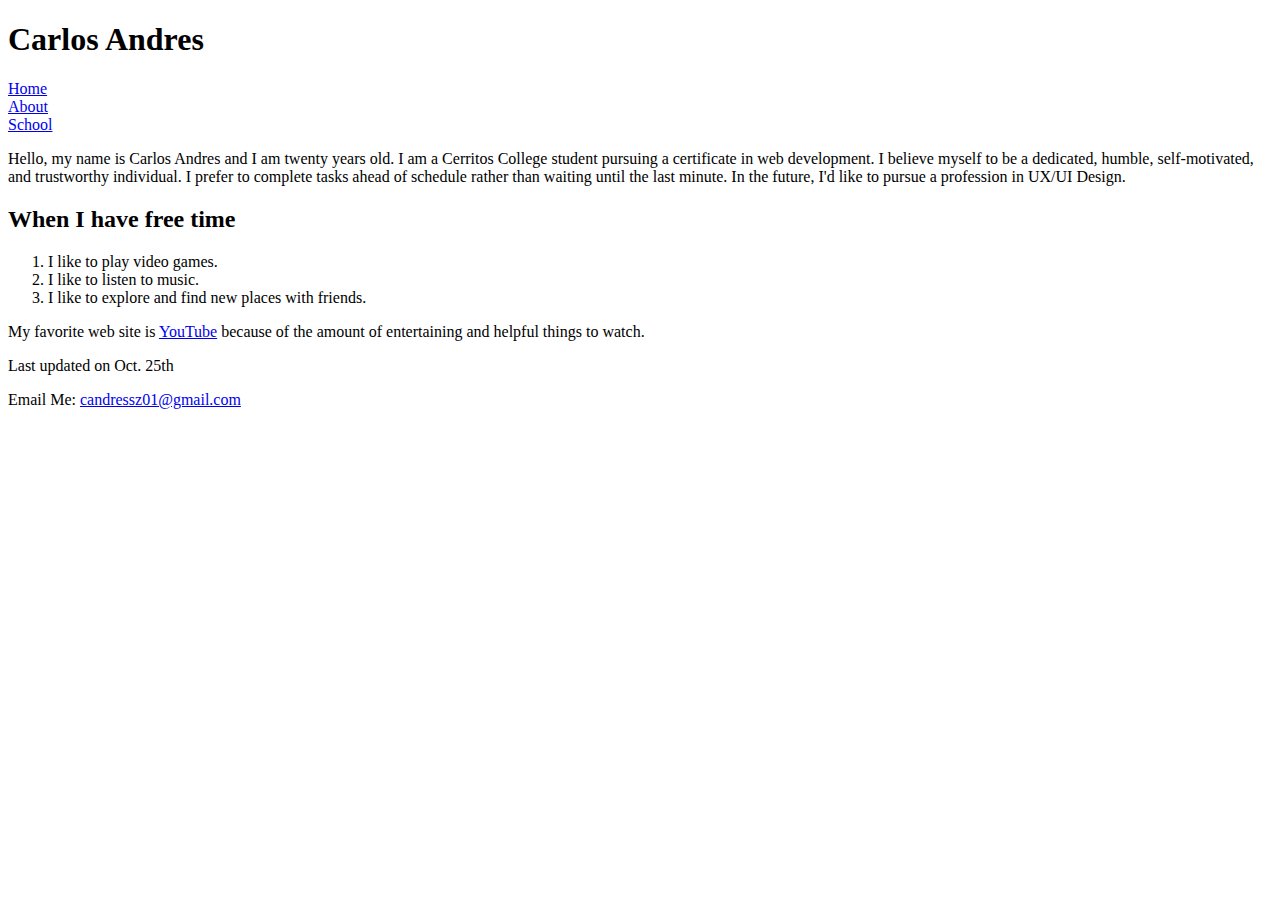
==== index.html @ 5052419a "Add files via upload" ====
<!DOCTYPE html>
<html lang="en">
<head>
    <meta charset="utf-8"/>
    <meta name="keywords"
          content="Carlos Andres, UX/UI Design, Cerritos College"/>
<title>Carlos Andres</title>
</head>
<body>

<h1>Carlos Andres </h1>
<nav>
    <li><a href="index.html">Home</a></li>
    <li><a href="about.html">About</a></li>
    <li><a href="#">School</a></li>
    </nav>
<p>Hello, my name is Carlos Andres and I am twenty years old. I am a Cerritos College student pursuing a certificate in web development. I believe myself to be a dedicated, humble, self-motivated, and trustworthy individual. I prefer to complete tasks ahead of schedule rather than waiting until the last minute. In the future, I'd like to pursue a profession in UX/UI Design.</p>
    
<h2>When I have free time</h2>
    
<ol>
    <li>I like to play video games.</li>
    <li>I like to listen to music.</li>
    <li>I like to explore and find new places with friends.</li>
</ol>
    
<p>My favorite web site is <a href="https://www.youtube.com/"> YouTube</a> because of the amount of entertaining and helpful things to watch.</p>

<footer>Last updated on Oct. 25th
    <p>Email Me: <a href="mailto:candressz01@gmail.com">candressz01@gmail.com</a></p></footer>


</body>
</html>
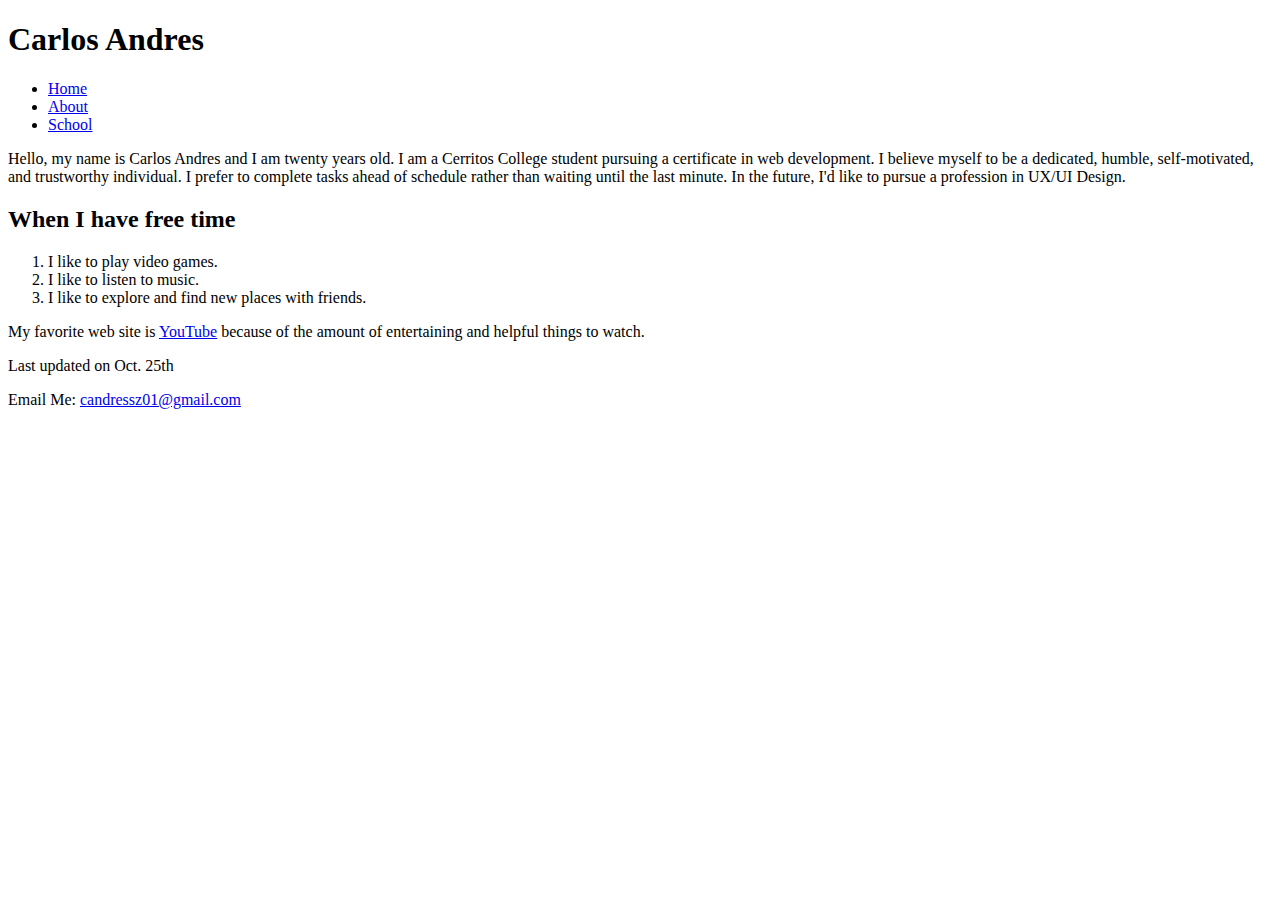
==== commit 10cc5cf2: "Update index.html" ====
--- a/index.html
+++ b/index.html
@@ -10,9 +10,11 @@
 
 <h1>Carlos Andres </h1>
 <nav>
+    <ul>
     <li><a href="index.html">Home</a></li>
     <li><a href="about.html">About</a></li>
     <li><a href="#">School</a></li>
+    </ul>
     </nav>
 <p>Hello, my name is Carlos Andres and I am twenty years old. I am a Cerritos College student pursuing a certificate in web development. I believe myself to be a dedicated, humble, self-motivated, and trustworthy individual. I prefer to complete tasks ahead of schedule rather than waiting until the last minute. In the future, I'd like to pursue a profession in UX/UI Design.</p>
     
@@ -31,4 +33,4 @@
 
 
 </body>
-</html>+</html>
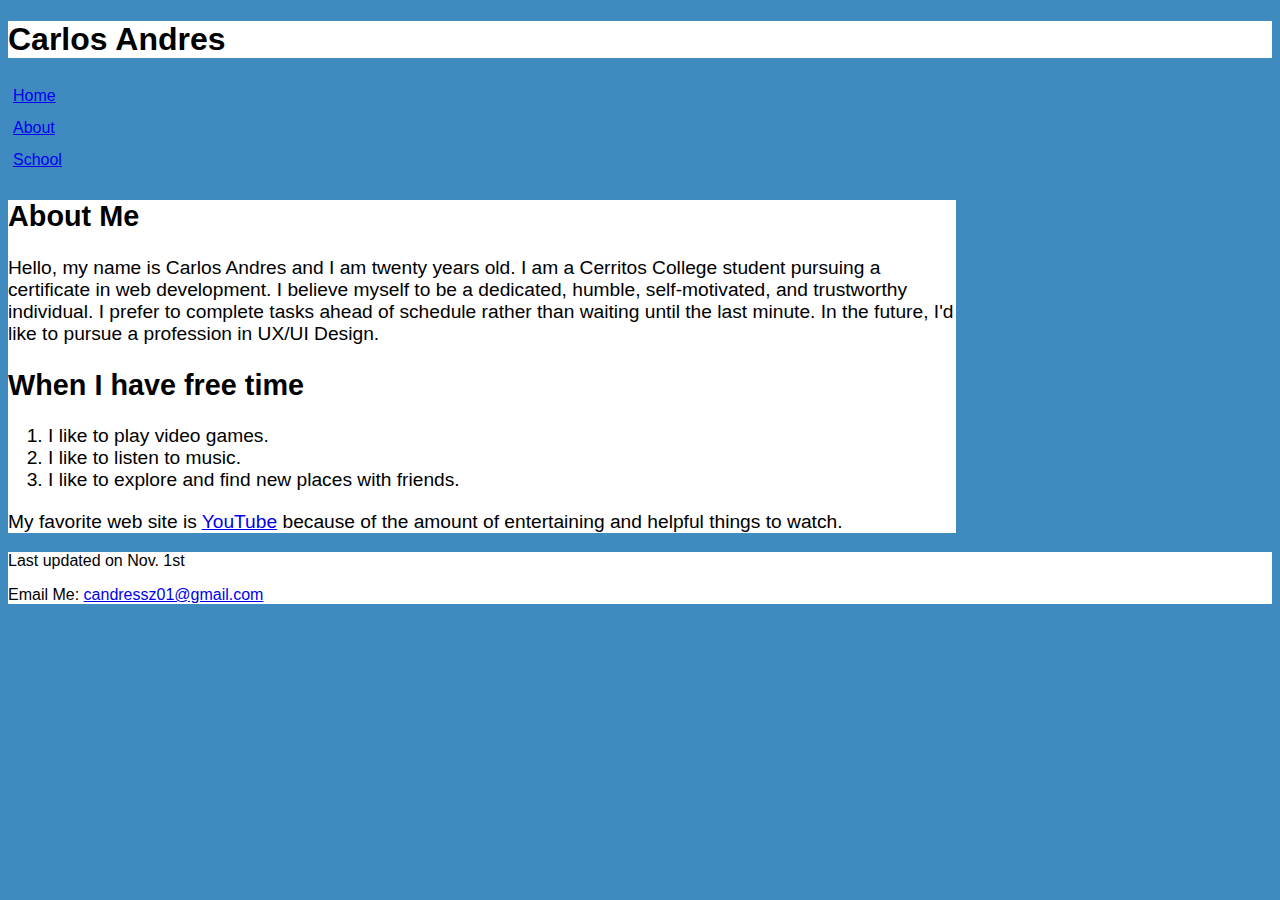
==== commit 5274be81: "Add files via upload" ====
--- a/index.html
+++ b/index.html
@@ -4,18 +4,22 @@
     <meta charset="utf-8"/>
     <meta name="keywords"
           content="Carlos Andres, UX/UI Design, Cerritos College"/>
-<title>Carlos Andres</title>
+    <link rel="stylesheet" href="main.css"/>
+    <title>Carlos Andres</title>
 </head>
 <body>
 
-<h1>Carlos Andres </h1>
+<header><h1>Carlos Andres </h1></header>
 <nav>
+    
     <ul>
     <li><a href="index.html">Home</a></li>
     <li><a href="about.html">About</a></li>
     <li><a href="#">School</a></li>
     </ul>
     </nav>
+<section>
+<h2>About Me</h2>
 <p>Hello, my name is Carlos Andres and I am twenty years old. I am a Cerritos College student pursuing a certificate in web development. I believe myself to be a dedicated, humble, self-motivated, and trustworthy individual. I prefer to complete tasks ahead of schedule rather than waiting until the last minute. In the future, I'd like to pursue a profession in UX/UI Design.</p>
     
 <h2>When I have free time</h2>
@@ -27,10 +31,7 @@
 </ol>
     
 <p>My favorite web site is <a href="https://www.youtube.com/"> YouTube</a> because of the amount of entertaining and helpful things to watch.</p>
+</section>
 
-<footer>Last updated on Oct. 25th
+<footer>Last updated on Nov. 1st
     <p>Email Me: <a href="mailto:candressz01@gmail.com">candressz01@gmail.com</a></p></footer>
-
-
-</body>
-</html>
--- a/main.css
+++ b/main.css
@@ -0,0 +1,15 @@
+body {background-color: rgb(63, 139, 192);
+    font-family: Arial, Helvetica, sans-serif;}
+
+header {background-color: white;}
+
+h1{color:black;}
+nav > ul {line-height:2em;
+         list-style-type: none;
+         padding-left:5px;}
+         
+section {background-color: white;
+        width:75%;
+        font-size: 1.2em;}
+        
+footer {background-color: white;}
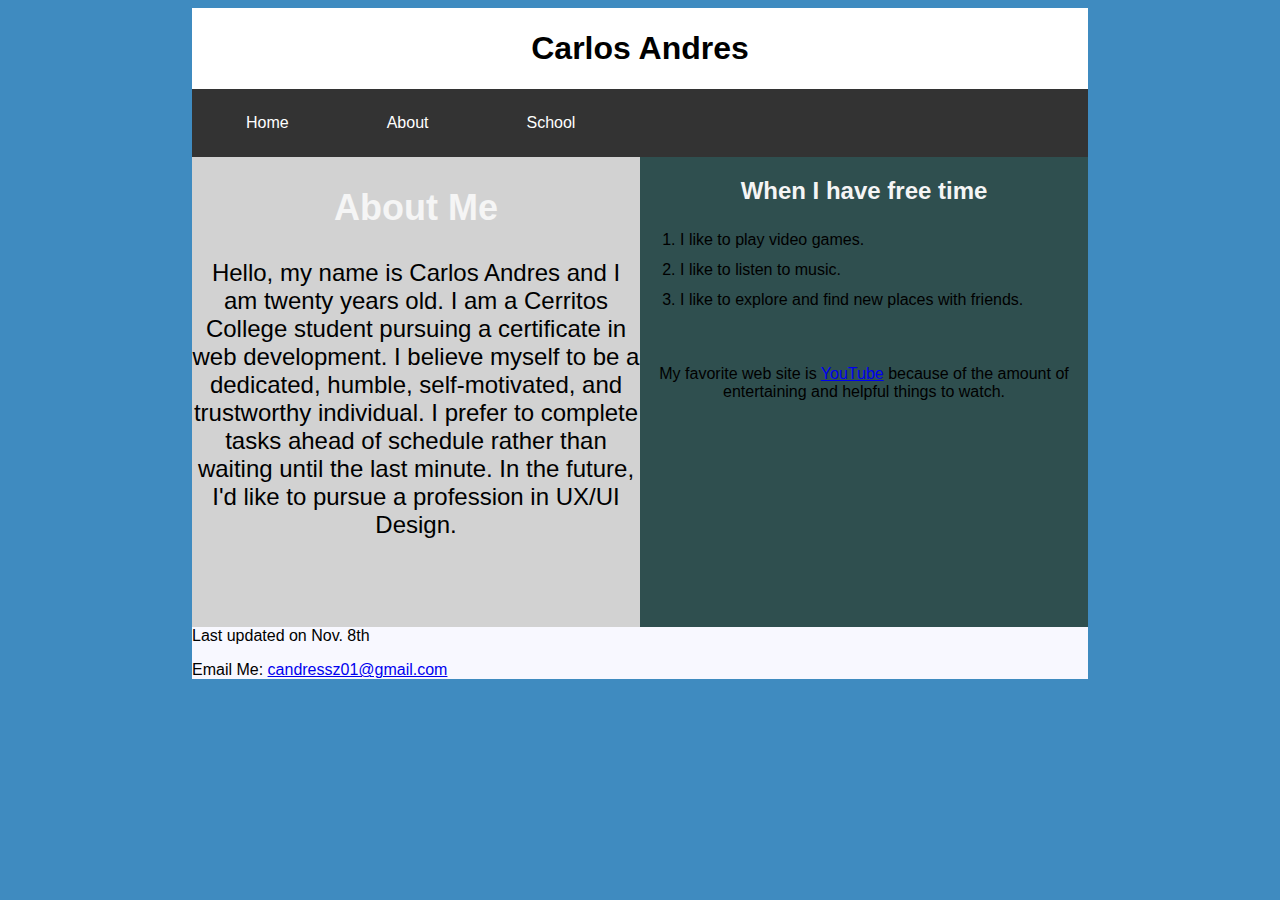
==== commit 18cf93ac: "Add files via upload" ====
--- a/index.html
+++ b/index.html
@@ -10,18 +10,24 @@
 <body>
 
 <header><h1>Carlos Andres </h1></header>
+    
 <nav>
     
     <ul>
     <li><a href="index.html">Home</a></li>
     <li><a href="about.html">About</a></li>
-    <li><a href="#">School</a></li>
+    <li><a href="school.html">School</a></li>
     </ul>
     </nav>
-<section>
+    
+<section id="leftColumn">
 <h2>About Me</h2>
+    
 <p>Hello, my name is Carlos Andres and I am twenty years old. I am a Cerritos College student pursuing a certificate in web development. I believe myself to be a dedicated, humble, self-motivated, and trustworthy individual. I prefer to complete tasks ahead of schedule rather than waiting until the last minute. In the future, I'd like to pursue a profession in UX/UI Design.</p>
     
+    </section>
+    
+<section id="rightColumn">
 <h2>When I have free time</h2>
     
 <ol>
@@ -29,9 +35,13 @@
     <li>I like to listen to music.</li>
     <li>I like to explore and find new places with friends.</li>
 </ol>
+    <br> 
+<p>My favorite web site is <a href="https://www.youtube.com/"> YouTube</a> because of the amount of entertaining and helpful things to watch.</p> 
+</section>
     
-<p>My favorite web site is <a href="https://www.youtube.com/"> YouTube</a> because of the amount of entertaining and helpful things to watch.</p>
-</section>
+<br>
+<footer>Last updated on Nov. 8th
+    <p>Email Me: <a href="mailto:candressz01@gmail.com">candressz01@gmail.com</a></p></footer>
 
-<footer>Last updated on Nov. 1st
-    <p>Email Me: <a href="mailto:candressz01@gmail.com">candressz01@gmail.com</a></p></footer>
+</body>
+</html>--- a/main.css
+++ b/main.css
@@ -1,15 +1,79 @@
 body {background-color: rgb(63, 139, 192);
-    font-family: Arial, Helvetica, sans-serif;}
+    font-family: Arial, Helvetica, sans-serif;
+    margin-left: auto;
+    margin-right: auto;
+    width: 70%;
+    }
 
-header {background-color: white;}
+header {background-color: white;
+        text-align: center;
+        padding: .8px
+        }
 
-h1{color:black;}
+ol.a {
+    list-style-position: outside;
+}
+ol li {
+    line-height:  30px;
+    text-align: left;
+}
+h1{color:black;
+        }
+h2{color:whitesmoke;}
+
 nav > ul {line-height:2em;
          list-style-type: none;
          padding-left:5px;}
+ul {
+  list-style-type: none;
+  margin: 0;
+  padding: 0;
+  overflow: hidden;
+  background-color: #333;
+}
+li a {
+  float: left;
+}
+li a {
+  display: block;
+  color: white;
+  text-align: center;
+  padding: 18px 49px;
+  text-decoration: none;
+}
+
+li a:hover {
+  background-color: #111;
+}
          
-section {background-color: white;
-        width:75%;
-        font-size: 1.2em;}
-        
-footer {background-color: white;}
+
+section#leftColumn {background-color: rgb(210, 210, 210);
+        font-size: 1.5em;
+    clear: left;
+    float: left;
+    width: 50%;
+    height: 470px;
+    margin-left:auto;
+    margin-right: auto;
+    text-align: center;
+    }
+
+section#rightColumn {background-color: darkslategrey;
+    clear: right;
+    float: right;
+    width: 50%;
+    height: 470px;
+    text-align: center;
+    
+    }
+
+img {
+  display: block;
+  margin-left: 1px;
+  margin-right: 1px;
+    vertical-align:center; margin:50px 50px
+}
+footer { 
+  background-color: ghostwhite;
+  color: black;
+    }
